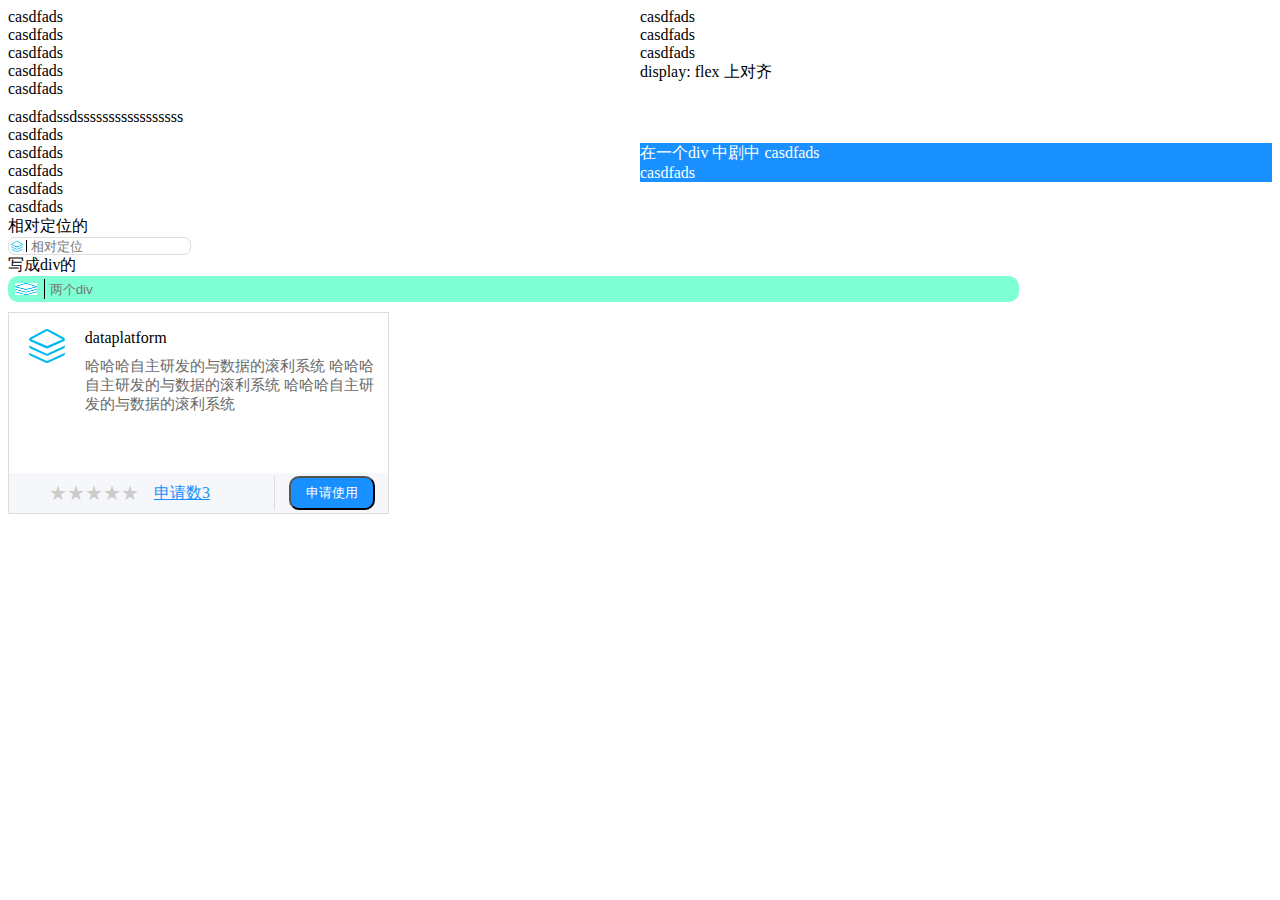
==== effect/display.html @ f4985298 "添加样式" ====
<!DOCTYPE html>
<html lang="en" dir="ltr">

<head>
  <meta charset="utf-8">
  <title></title>
  <link href="./css/display.css" rel="stylesheet" type="text/css" />
</head>

<body>
  <div class="smal" style="display: flex; width: 100%">
    <div class="left" style='width: 50%'>
      casdfads<br> casdfads
      <br> casdfads
      <br> casdfads
      <br> casdfads
      <br>

    </div>
    <div class="right" style='width: 50%'>
      casdfads<br> casdfads
      <br> casdfads
      <br>display: flex 上对齐

    </div>
  </div>

  <div class="smal" style=" width: 100%; margin-top: 10px; display: flex; justify-content:center;align-items:center;">
    <div class="left" style='width: 50%; display: inline-block;'>
      casdfadssdsssssssssssssssss<br> casdfads
      <br> casdfads
      <br> casdfads
      <br> casdfads
      <br> casdfads
      <br>

    </div>
    <div class="right" style='width: 50%; display: inline-block;  background: #1890ff; color: #fff'>
      <div>
        在一个div 中剧中 casdfads
        <br> casdfads
        <br>
      </div>
    </div>
  </div>
  相对定位的
  <div class="" style=' display: flex; height: 18px; position: relative;'>

    <img src="./img/img_three.png" alt="" style='width: 12px; position: absolute;top: 4px;left: 3px;'>
    <div class="" style='border-left: 1px solid black; height: 12px;position: absolute;left: 18px; top: 3px;'>

    </div>
    <input clss="inputone" type="text" name="" value="" placeholder="相对定位" style='border-radius: 7px; border: 1px solid #ddd; text-indent: 20px; outline: none;'>

  </div>
  写成div的
  <div class="" style='width: 80%; height: 20%; background: aquamarine; border-radius: 10px; display: flex; padding: 3px 0'>
    <div class="" style='display: flex; justify-content: center; align-items: center'>
      <img src="./img/img_three.png" alt="" style='height: 60%; width: 60%;'>
    </div>
    <input type="text" name="" value="" placeholder="两个div" style='width: 97%; background: repeat; border: 0px; outline: none; border-left: 1px solid black ; text-indent: 3px'>
  </div>



  <div class="page-content" style="margin-top: 10px">
    <div class="page-top">
      <div class="page-top-l">
          <img src="./img/img_three.png" alt="" >
      </div>
      <div class="page-top-r">
            <div class="page-top-r-l">
              dataplatform
            </div>
            <div class="page-top-r-r">
              哈哈哈自主研发的与数据的滚利系统
              哈哈哈自主研发的与数据的滚利系统
              哈哈哈自主研发的与数据的滚利系统
            </div>
      </div>
    </div>
    <div class="page-bottom">
      <div class="page-bottom-l">
        <ul class="cleanfloat">
          <li>&#9733;</li>
          <li>&#9733;</li>
          <li>&#9733;</li>
          <li>&#9733;</li>
          <li>&#9733;</li>
        </ul>
        <span>申请数3</span>
      </div>
      <div class="page-bottom-r">
        <div class="">
          <button type="button" name="button">申请使用</button>
        </div>
      </div>

    </div>
  </div>



</body>
<script src="./js/pluging/jquery-1.8.0.min.js"></script>
<script src="./js/display.js"></script>
</html>
---- effect/css/display.css ----
.inputone {}

/*清浮动*/

.cleanfloat::after {
  display: block;
  clear: both;
  content: "";
  visibility: hidden;
  height: 0;
}

.cleanfloat {
  margin: 0;
}

/*五角星样式*/

ul li {
  list-style: none;
  float: left;
  font-size: 20px;
  margin: 0px;
  color: #ccc;
  cursor: pointer;
}

/*五角星点击后样式*/

.hs, .cs {
  color: #f00;
}

.page-content {
  border: 1px solid #ddd;
  height: 200px;
  margin-bottom: 300px;
  width: 30%
}

.page-top {
  height: 80%;
  display: flex;
}

.page-top-l {
  width: 20%;
  display: flex;
  flex-direction: column;
  align-items: center;
  padding-top: 16px;
}

.page-top-r {
  padding-top: 16px;
  width: 80%;
}

.page-top-r-r {
  margin-top: 10px;
  font-size: 15px;
  color: #696969;
}

.page-bottom {
  height: 20%;
  background: #f5f7fa;
  display: flex;
}

.page-bottom-l {
  width: 70%;
  display: flex;
  align-items: center;
}
.page-bottom-l span {
  padding-left: 15px;
  color: #1890ff;
  text-decoration: underline;
}
.page-bottom-r {
  width: 30%;
  display: flex;
  align-items: center;

}
.page-bottom-r  div {
  border-left:  1px solid #ddd;
  width: 100%;
  display: flex;
  align-items: center;
  flex-direction: column;
}
.page-bottom-r button {
  background: #1890ff;
  color: #fff;
  border-radius: 10px;
  padding: 6px 15px;
}
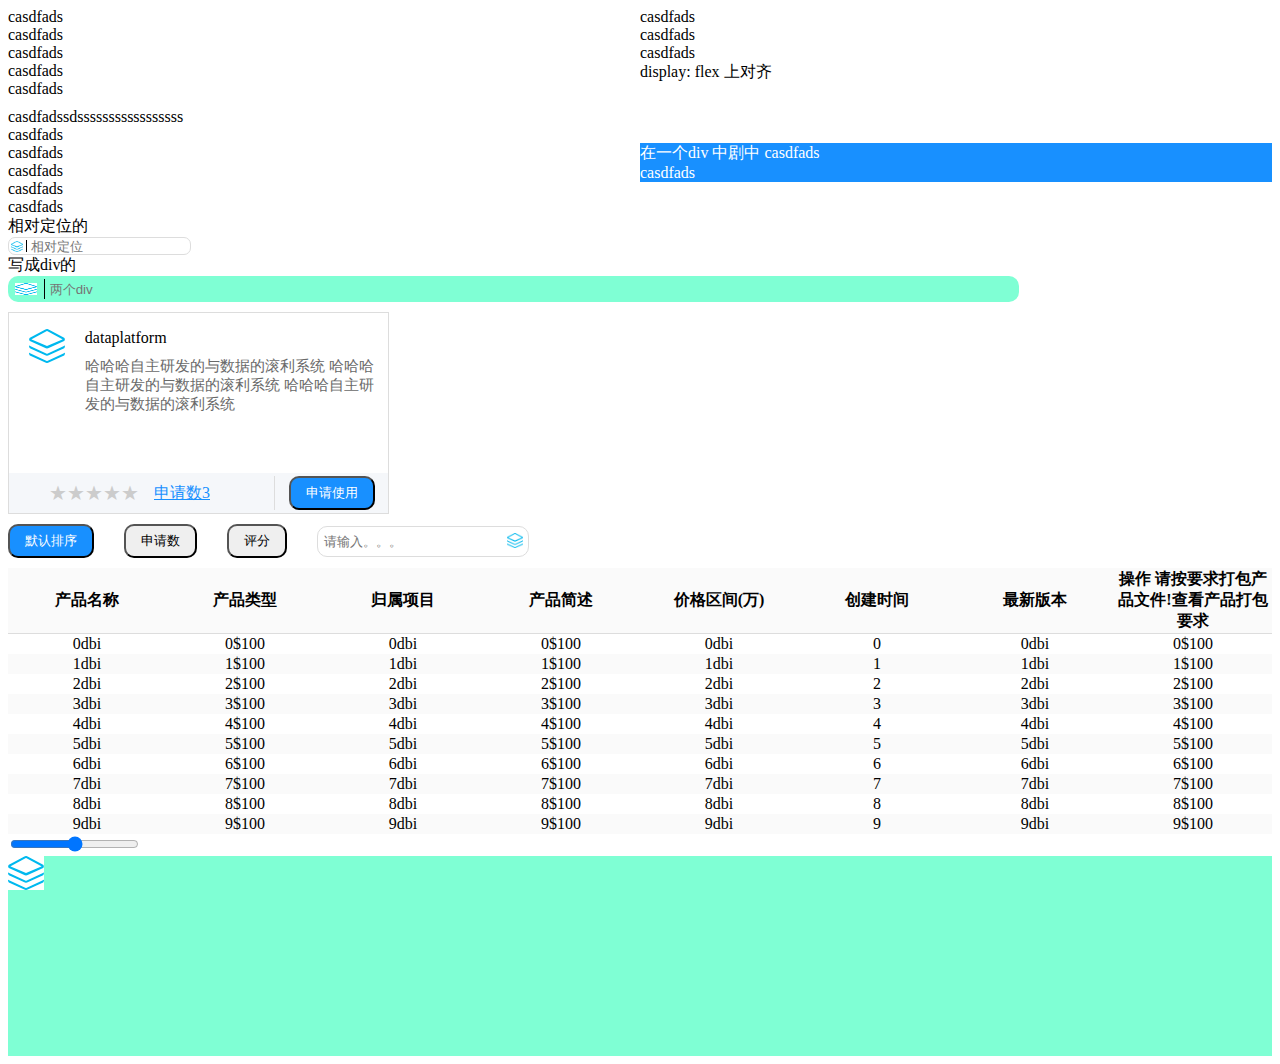
==== commit 8aacdaff: "懒加载 和 图标的拖拽" ====
--- a/effect/display.html
+++ b/effect/display.html
@@ -66,17 +66,15 @@
   <div class="page-content" style="margin-top: 10px">
     <div class="page-top">
       <div class="page-top-l">
-          <img src="./img/img_three.png" alt="" >
+        <img src="./img/img_three.png" alt="">
       </div>
       <div class="page-top-r">
-            <div class="page-top-r-l">
-              dataplatform
-            </div>
-            <div class="page-top-r-r">
-              哈哈哈自主研发的与数据的滚利系统
-              哈哈哈自主研发的与数据的滚利系统
-              哈哈哈自主研发的与数据的滚利系统
-            </div>
+        <div class="page-top-r-l">
+          dataplatform
+        </div>
+        <div class="page-top-r-r">
+          哈哈哈自主研发的与数据的滚利系统 哈哈哈自主研发的与数据的滚利系统 哈哈哈自主研发的与数据的滚利系统
+        </div>
       </div>
     </div>
     <div class="page-bottom">
@@ -98,10 +96,89 @@
 
     </div>
   </div>
+  <div class="page-buttonItem" style="margin-top: 10px">
+    <div class="">
+      <button type="button" name="button" class="active">默认排序</button>
+    </div>
+    <div class="">
+      <button type="button" name="button">申请数</button>
+    </div>
+    <div class="">
+      <button type="button" name="button">评分</button>
+    </div>
+    <div class="page-input-img">
+
+      <input type="text" name="" value="" placeholder="请输入。。。">
+
+      <img src="./img/img_three.png" alt="">
+    </div>
+
+  </div>
 
 
+  <table id="cost5" class="page-table" style="margin-top: 10px">
+    <thead class="page-table-head">
+      <tr>
+        <th>产品名称</th>
+        <th>产品类型</th>
+        <th>归属项目</th>
+        <th>产品简述</th>
+        <th>价格区间(万)</th>
+        <th value='time' onclick="sortTr(this)">创建时间</th>
+
+        <th>最新版本</th>
+        <th>操作 <span>请按要求打包产品文件!查看产品打包要求</span></th>
+      </tr>
+    </thead>
+    <tbody class="page-table-body js_contain">
+
+    </tbody>
+  </table>
+  <input type="range" name="" value="" onchange="showvalue(this)">
+
+  <div class="" style="height: 200px; background: aquamarine; position: relative;">
+    <img style='position: relative;' src="./img/img_three.png" alt="" id="drag">
+  </div>
 
 </body>
 <script src="./js/pluging/jquery-1.8.0.min.js"></script>
 <script src="./js/display.js"></script>
+<script type="text/javascript">
+  var log = console.log.bind('console')
+  var showvalue = function(event) {
+    log(event.value)
+  }
+
+    //拖拽功能(主要是触发三个事件：onmousedown\onmousemove\onmouseup)
+    var drag = document.getElementById('drag');
+
+    //点击某物体时，用drag对象即可，move和up是全局区域，也就是整个文档通用，应该使用document对象而不是drag对象(否则，采用drag对象时物体只能往右方或下方移动)
+    drag.onmousedown = function(e) {
+      log("down")
+      var e = e || window.event; //兼容ie浏览器
+      var diffX = e.clientX - drag.offsetLeft; //鼠标点击物体那一刻相对于物体左侧边框的距离=点击时的位置相对于浏览器最左边的距离-物体左边框相对于浏览器最左边的距离
+      var diffY = e.clientY - drag.offsetTop;
+
+      document.onmousemove = function(e) {
+        log('move')
+        var e = e || window.event; //兼容ie浏览器
+        var left = e.clientX - diffX;
+        var top = e.clientY - diffY;
+        //移动时重新得到物体的距离，解决拖动时出现晃动的现象
+        drag.style.left = left + 'px';
+        drag.style.top = top + 'px';
+      };
+      document.onmouseup = function(e) { //当鼠标弹起来的时候不再移动
+        log('up')
+        this.onmousemove = null;
+        this.onmouseup = null; //预防鼠标弹起来后还会循环（即预防鼠标放上去的时候还会移动）
+
+
+      }
+    }
+
+</script>
+
+</script>
+
 </html>
--- a/effect/css/display.css
+++ b/effect/css/display.css
@@ -34,7 +34,7 @@
 .page-content {
   border: 1px solid #ddd;
   height: 200px;
-  margin-bottom: 300px;
+
   width: 30%
 }
 
@@ -89,6 +89,7 @@
   width: 100%;
   display: flex;
   align-items: center;
+  /* 改变水平的轴 */
   flex-direction: column;
 }
 .page-bottom-r button {
@@ -97,3 +98,62 @@
   border-radius: 10px;
   padding: 6px 15px;
 }
+
+.page-buttonItem {
+  display: flex;
+  align-items: center;
+
+}
+
+.page-buttonItem button.active{
+  background: #1890ff;
+  color: #fff;
+}
+.page-buttonItem button {
+  margin-right: 30px;
+}
+.page-buttonItem input {
+  outline: none;
+  height: 29px;
+  padding: 0px;
+  border: 1px solid #ddd;
+  border-radius: 10px;
+  text-indent: 6px;
+  width: 210px;
+}
+button {
+  outline: none;
+  border-radius: 10px;
+  padding: 6px 15px;
+}
+.page-input-img {
+  position: relative;
+}
+.page-input-img img{
+  position: absolute;
+  top: 7px;
+  right: 6px;
+  width: 16px;
+}
+
+.table-style {
+
+}
+
+
+.page-table {
+	width: 100%;
+	max-width: 100%;
+	border-spacing: 0;
+	border-collapse: collapse;
+	text-align: center;
+
+	table-layout: fixed;
+}
+.page-table-head {
+  border-bottom: 1px solid #ddd;
+  background: #fafafa;
+}
+tbody tr:nth-child(even) {
+	background: #fafafa;
+}
